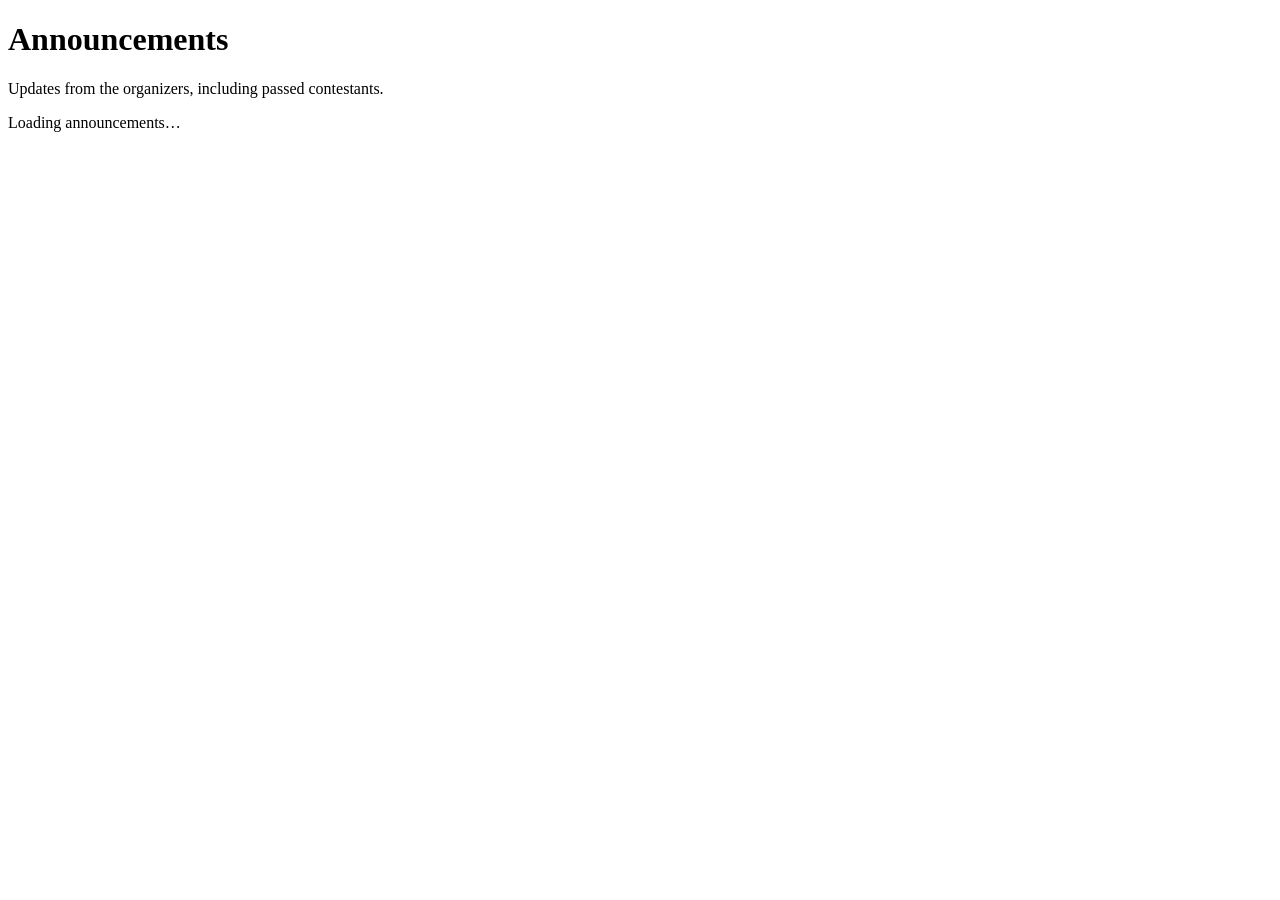
==== public/announcements.html @ 38100da1 "initial commit" ====
<!DOCTYPE html>
<html lang="en">
<head>
  <meta charset="UTF-8">
  <meta name="viewport" content="width=device-width, initial-scale=1">
  <meta name="theme-color" content="#0f172a">
  <title>Announcements | PAHAYAG</title>
  <link rel="preconnect" href="https://fonts.googleapis.com">
  <link rel="preconnect" href="https://fonts.gstatic.com" crossorigin>
  <link href="https://fonts.googleapis.com/css2?family=Outfit:wght@300;400;500;600;700&family=Space+Mono&family=Permanent+Marker&display=swap" rel="stylesheet">
  <link rel="stylesheet" href="/css/style.css">
</head>
<body>
  <header id="site-header" class="nav"></header>

  <div class="pagehead">
    <div class="wrap">
      <h1>Announcements</h1>
      <p>Updates from the organizers, including passed contestants.</p>
    </div>
  </div>

  <section class="section">
    <div class="wrap" id="posts">
      <p>Loading announcements…</p>
    </div>
  </section>

  <footer id="site-footer" class="footer"></footer>
  <script src="/js/layout.js"></script>
  <script src="/js/announcements.js"></script>
</body>
</html>
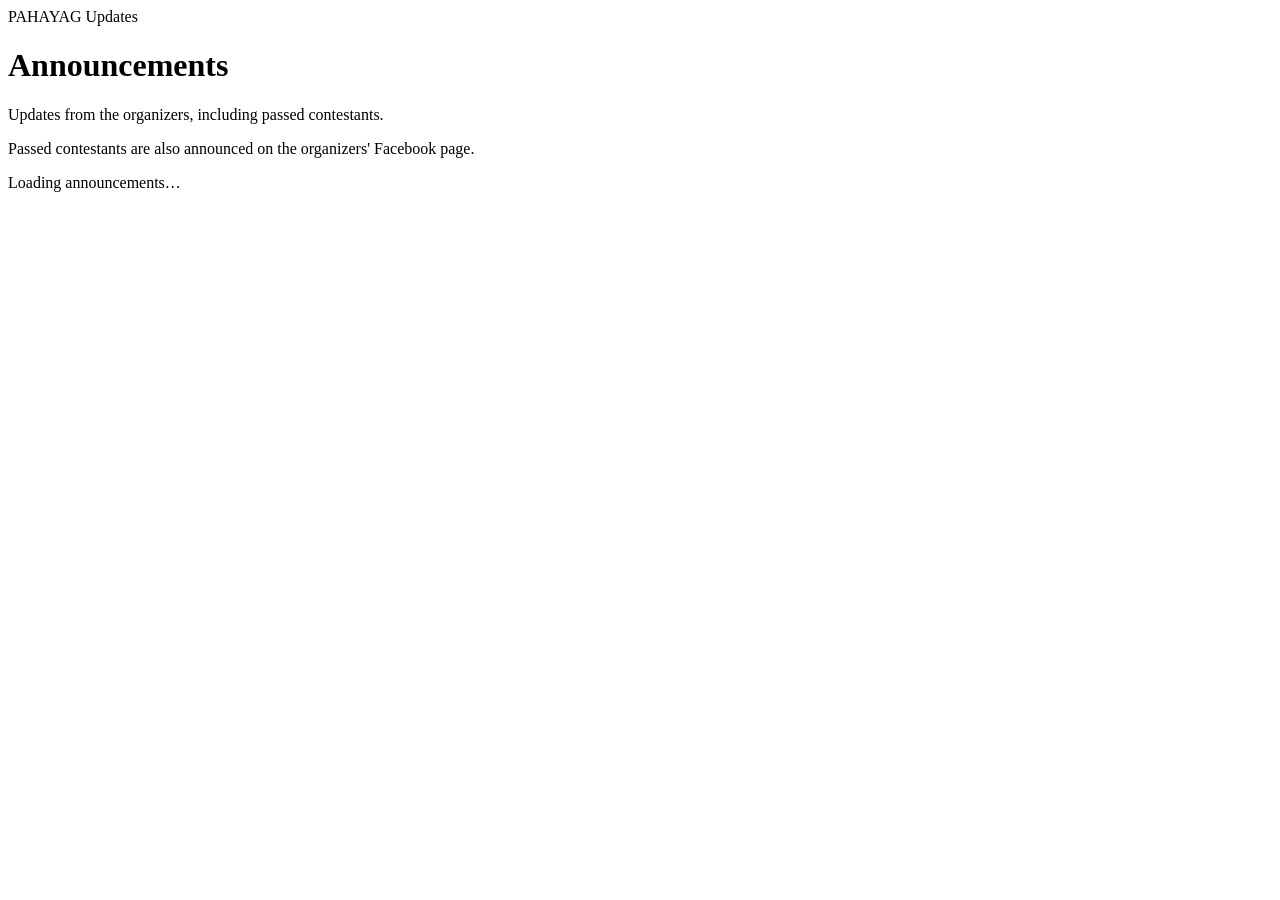
==== commit ddad7004: "made some redesigns of every webpage" ====
--- a/public/announcements.html
+++ b/public/announcements.html
@@ -5,6 +5,7 @@
   <meta name="viewport" content="width=device-width, initial-scale=1">
   <meta name="theme-color" content="#0f172a">
   <title>Announcements | PAHAYAG</title>
+  <link rel="icon" type="image/x-icon" href="assets/tourism-logo.ico">
   <link rel="preconnect" href="https://fonts.googleapis.com">
   <link rel="preconnect" href="https://fonts.gstatic.com" crossorigin>
   <link href="https://fonts.googleapis.com/css2?family=Outfit:wght@300;400;500;600;700&family=Space+Mono&family=Permanent+Marker&display=swap" rel="stylesheet">
@@ -15,14 +16,20 @@
 
   <div class="pagehead">
     <div class="wrap">
+      <span class="pagehead__eyebrow">PAHAYAG Updates</span>
       <h1>Announcements</h1>
       <p>Updates from the organizers, including passed contestants.</p>
     </div>
   </div>
 
-  <section class="section">
-    <div class="wrap" id="posts">
-      <p>Loading announcements…</p>
+  <section class="section section--soft">
+    <div class="wrap">
+      <div class="notice">
+        Passed contestants are also announced on the organizers' Facebook page.
+      </div>
+      <div id="posts" class="feed">
+        <p>Loading announcements…</p>
+      </div>
     </div>
   </section>
 
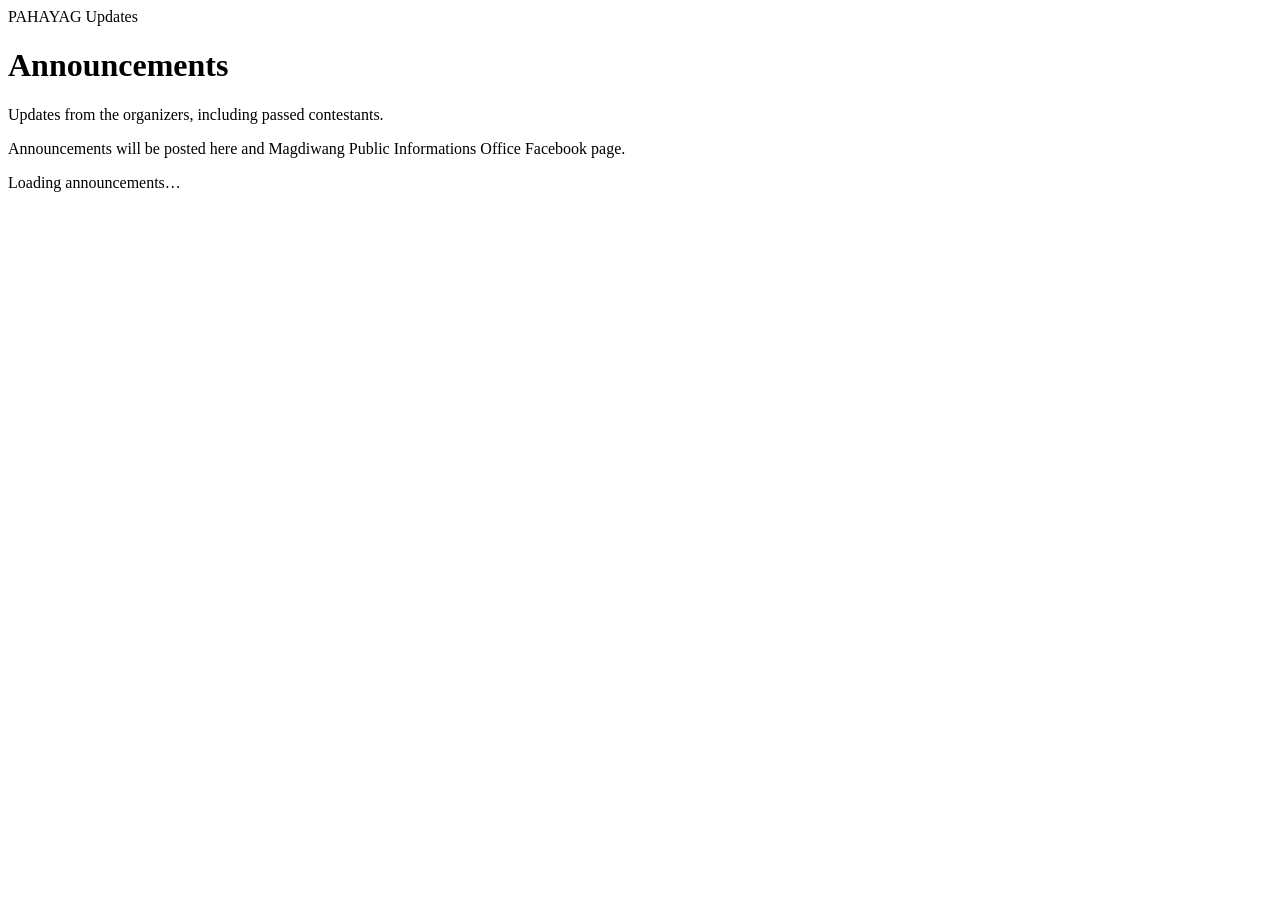
==== commit b90d039f: "made some changes" ====
--- a/public/announcements.html
+++ b/public/announcements.html
@@ -25,7 +25,7 @@
   <section class="section section--soft">
     <div class="wrap">
       <div class="notice">
-        Passed contestants are also announced on the organizers' Facebook page.
+        Announcements will be posted here and Magdiwang Public Informations Office Facebook page.
       </div>
       <div id="posts" class="feed">
         <p>Loading announcements…</p>
